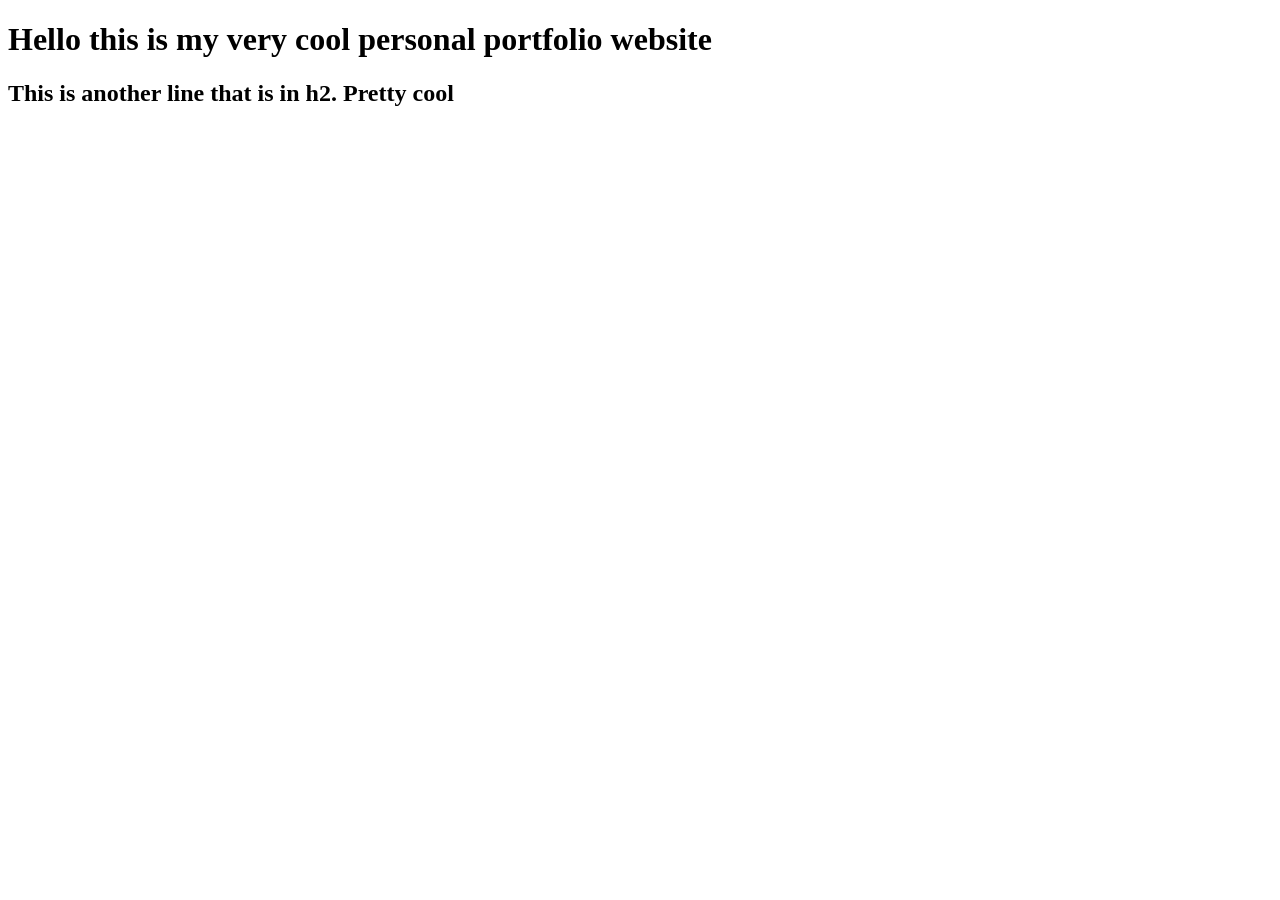
==== index.html @ e2fb9ceb "barebones HTML :)" ====
<!DOCTYPE html> 
<html lang="en">
    <head>
        <meta charset="UTF-8">
        <title>
            juanjudelee
        </title>
    </head>
    <body>
        <h1>Hello this is my very cool personal portfolio website</h1>
    </body>
    <body>
        <h2>
            This is another line that is in h2. Pretty cool
        </h2>
    </body>
</html>
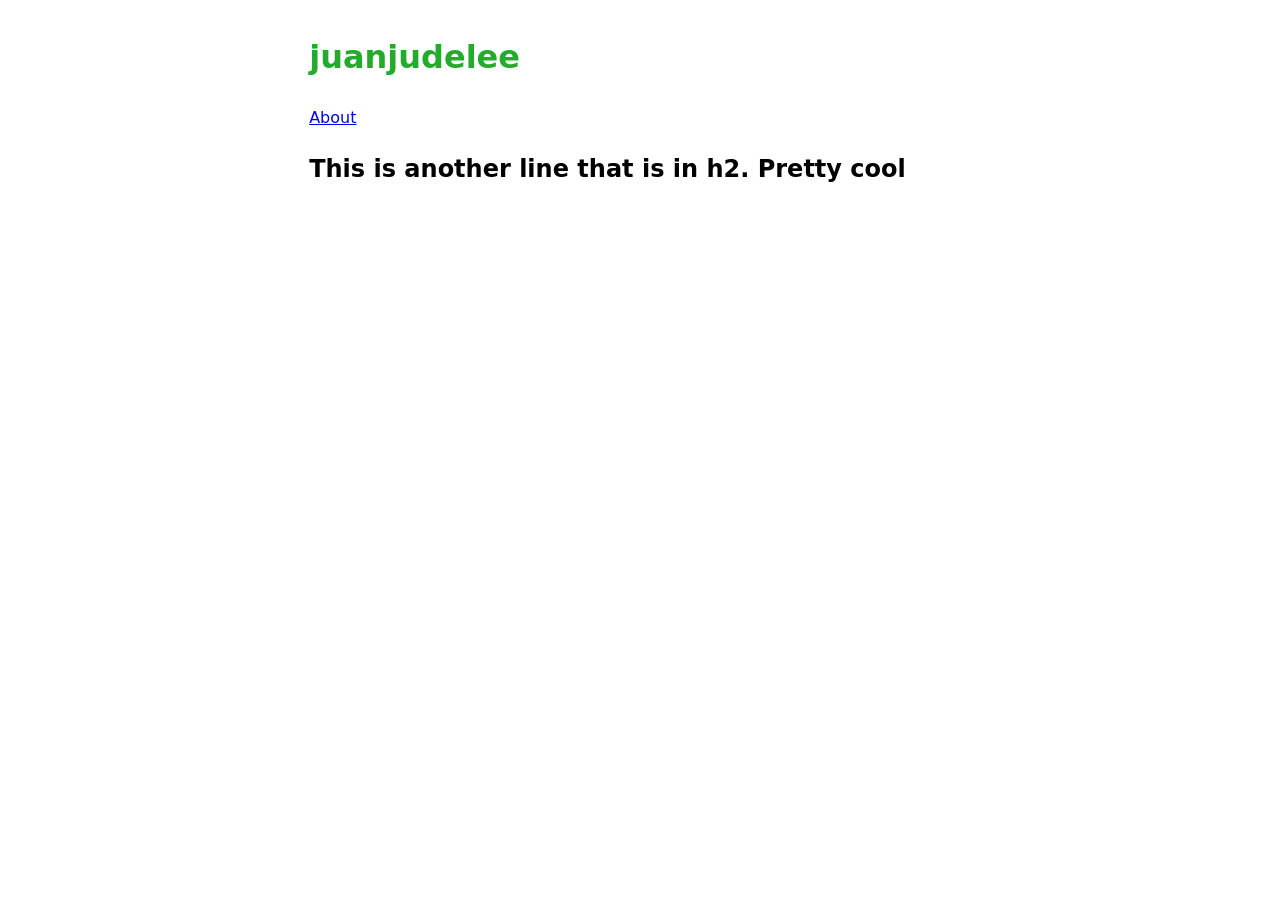
==== commit c7772cd3: "reinit new layout" ====
--- a/index.html
+++ b/index.html
@@ -2,12 +2,15 @@
 <html lang="en">
     <head>
         <meta charset="UTF-8">
+        <link rel="stylesheet" href="/css/main.css">
         <title>
             juanjudelee
         </title>
     </head>
     <body>
-        <h1>Hello this is my very cool personal portfolio website</h1>
+        <h1>juanjudelee
+        </h1>
+        <a href="/about">About</a>
     </body>
     <body>
         <h2>
--- a/css/main.css
+++ b/css/main.css
@@ -0,0 +1,12 @@
+body {
+    font-family: -apple-system, system-ui, sans-serif;
+    max-width: 65ch;
+    margin: 2rem auto;
+    padding: 0 1rem;
+    line-height:1.6;
+}
+
+h1 {
+    color: rgb(35, 171, 44);
+}
+
